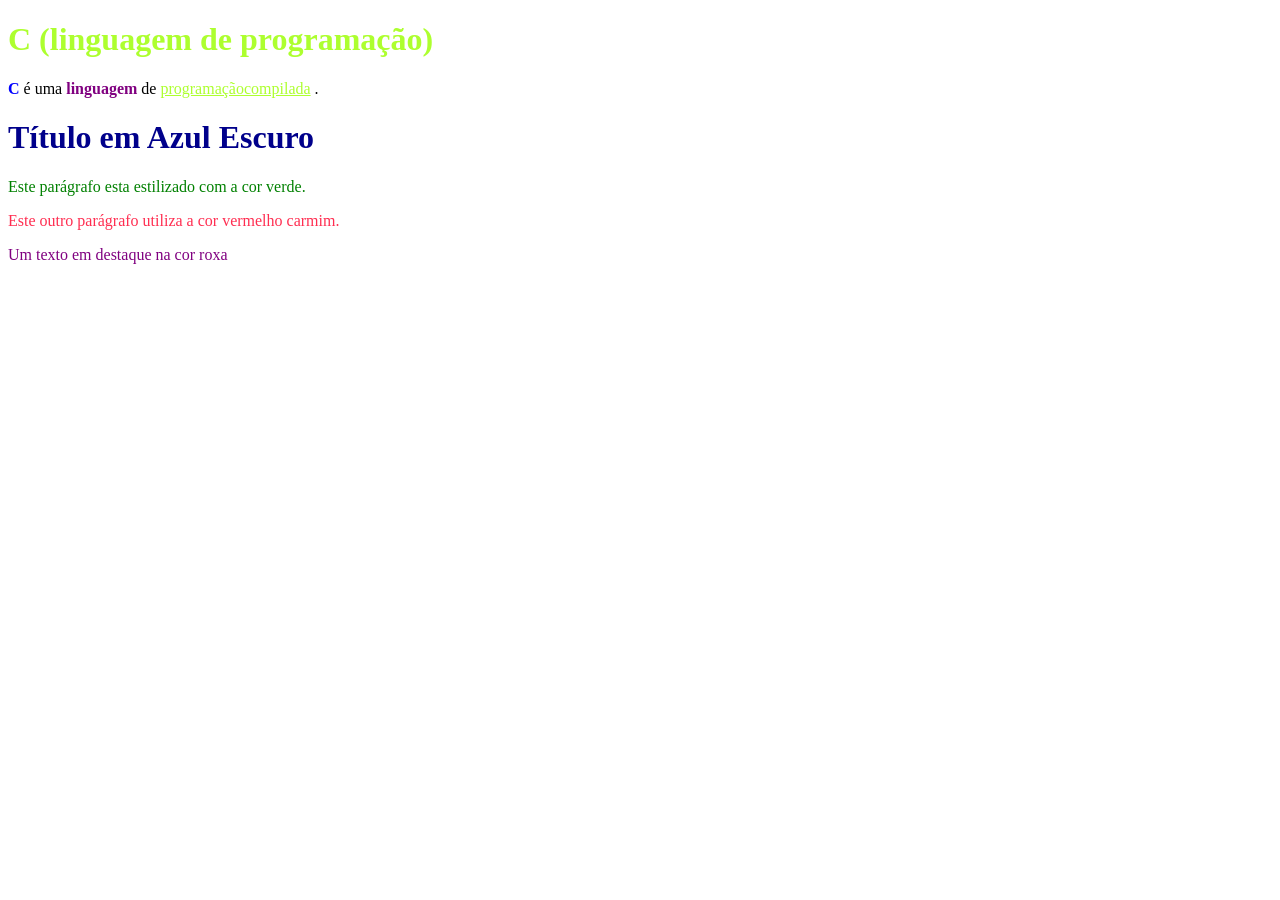
==== html/atividade_css_cores.html @ a77459d2 "Adicionado atividade cores" ====
<!DOCTYPE html>
<html>

<head>
    <style>
        .C {
            color: blue;
        }

        .ling {
            color: purple;
        }

        u {
            color: greenyellow;
        }
    </style>
</head>

<body>
    <h1 style="color: greenyellow">C (linguagem de programação)</h1>
    <p>
        <font class="C"><b>C</b></font>
        é uma
        <font class="ling"><b>linguagem</b></font>
        de
        <u>programaçãocompilada</u>
        .
    </p>
    <h1 style="color: darkblue">Título em Azul Escuro</h1>
    <p style="color: green;">Este parágrafo esta estilizado com a cor verde.</p>
    <p style="color:hsl(350, 100%, 59%);">Este outro parágrafo utiliza a cor vermelho carmim.</p>
    <p style="color: purple;">Um texto em destaque na cor roxa</p>
</body>

</html>
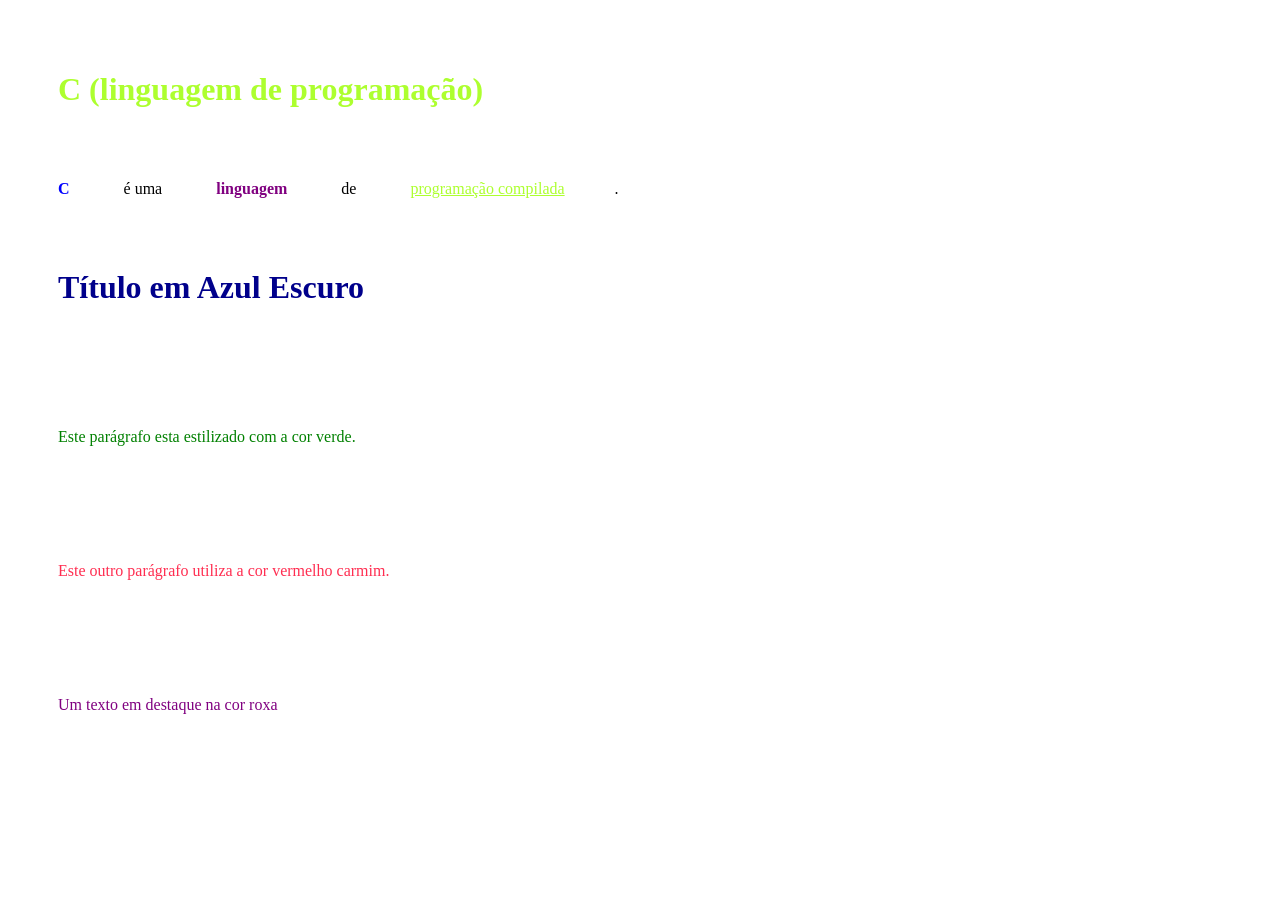
==== commit d3628fc4: "Adicionado o padding na atividade de cores" ====
--- a/html/atividade_css_cores.html
+++ b/html/atividade_css_cores.html
@@ -4,33 +4,35 @@
 <head>
     <style>
         .C {
+            padding: 50px 50px 50px 50px;
             color: blue;
         }
 
         .ling {
+            padding: 50px 50px 50px 50px;
             color: purple;
         }
 
         u {
+            padding: 50px 50px 50px 50px;
             color: greenyellow;
         }
     </style>
 </head>
 
 <body>
-    <h1 style="color: greenyellow">C (linguagem de programação)</h1>
+    <h1 style="color: greenyellow; padding: 50px 50px 50px 50px;">C (linguagem de programação)</h1>
     <p>
-        <font class="C"><b>C</b></font>
+        <font class="C"; padding: 50px 50px 50px 50px;><b>C</b></font>
         é uma
-        <font class="ling"><b>linguagem</b></font>
+        <font class="ling"; padding: 50px 50px 50px 50px;><b>linguagem</b></font>
         de
-        <u>programaçãocompilada</u>
-        .
+        <u>programação compilada</u>.
     </p>
-    <h1 style="color: darkblue">Título em Azul Escuro</h1>
-    <p style="color: green;">Este parágrafo esta estilizado com a cor verde.</p>
-    <p style="color:hsl(350, 100%, 59%);">Este outro parágrafo utiliza a cor vermelho carmim.</p>
-    <p style="color: purple;">Um texto em destaque na cor roxa</p>
+    <h1 style="color: darkblue; padding: 50px 50px 50px 50px;">Título em Azul Escuro</h1>
+    <p style="color: green; padding: 50px 50px 50px 50px;">Este parágrafo esta estilizado com a cor verde.</p>
+    <p style="color:hsl(350, 100%, 59%); padding: 50px 50px 50px 50px;">Este outro parágrafo utiliza a cor vermelho carmim.</p>
+    <p style="color: purple; padding: 50px 50px 50px 50px;">Um texto em destaque na cor roxa</p>
 </body>
 
 </html>
